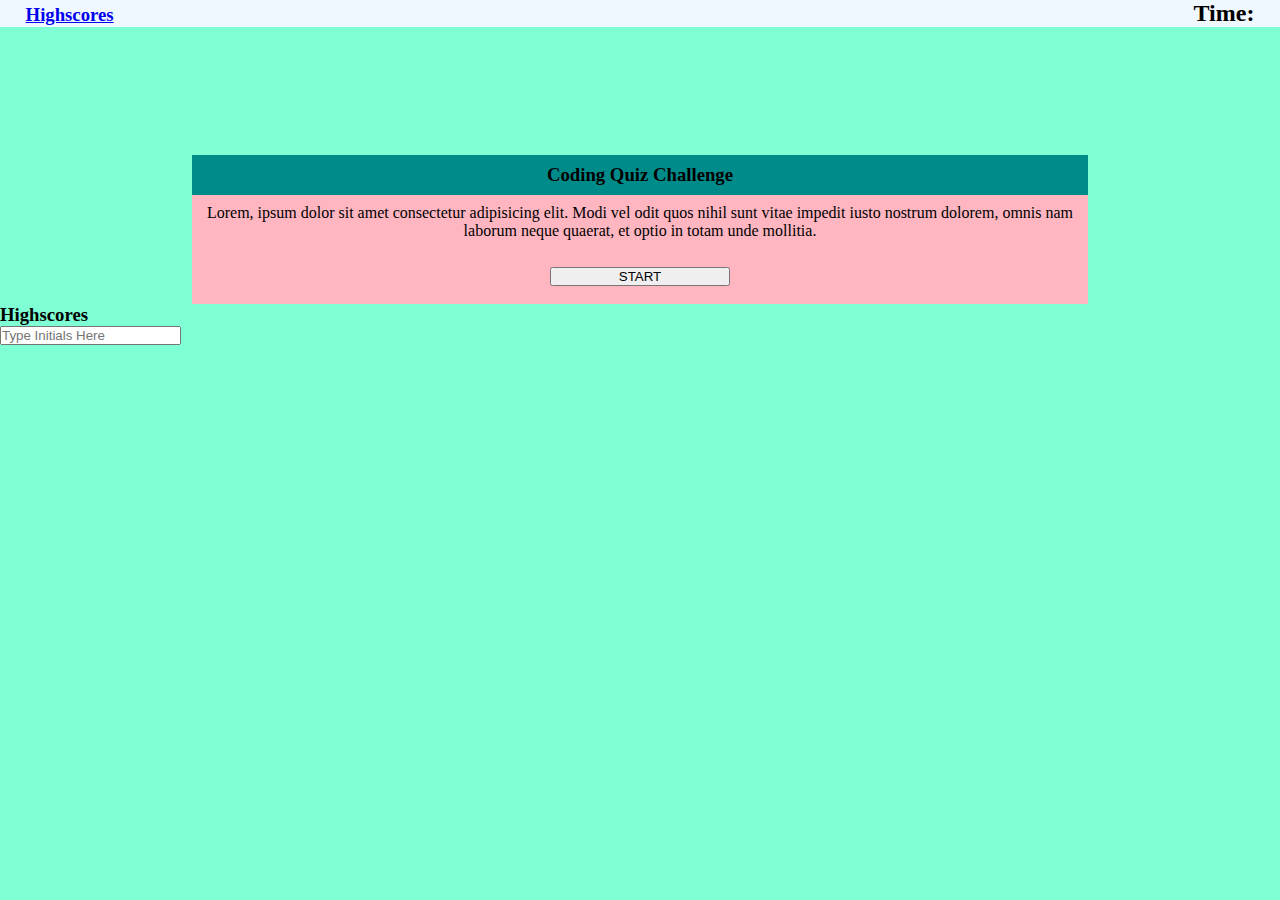
==== index.html @ 252e5e14 "added a highscores.html, highscores.js, and highscores.css--Created links and functioning buttons" ====
<!DOCTYPE html>
<html lang="en">
<head>
    <meta charset="UTF-8">
    <meta http-equiv="X-UA-Compatible" content="IE=edge">
    <meta name="viewport" content="width=device-width, initial-scale=1.0">
    <title>Coding Quiz</title>
    <link rel="stylesheet" href="assets/css/style.css">
</head>

<body>
    <header>
        <h3><a href="pages/highscores.html">Highscores</a></h3>
        <h2>Time:</h2>
    </header>

    <section id = home_page>
        <h3>Coding Quiz Challenge</h3>
        <p>Lorem, ipsum dolor sit amet consectetur adipisicing elit. Modi vel odit quos nihil sunt vitae impedit iusto nostrum dolorem, omnis nam laborum neque quaerat, et optio in totam unde mollitia.</p>
        <button id = start >START</button>
    </section>

    <section id = quiz_box>
        <h3 id = question>The Questions in the quiz live here, they include _______ and other forms</h3>
        <section id = answers>
            <button id = A>Answer One</button>
            <button id = B>Answer Two</button>
            <button id = C>Answer Three</button>
            <button id = D>Answer Four</button>
        </section>
        <h2 id = right_wrong >correct!</h2>
    </section>
    
    <section id = highscores_page>
        <h3>Highscores</h3>
        <p id = scores ></p>
        <form>
            <input type="text" placeholder="Type Initials Here">
        </form>

    </section>

    <script src="assets/javascript/index.js"></script>
</body>
</html>
---- assets/css/style.css ----
*{
    margin: 0;
    padding: 0;
    box-sizing: border-box;

}

body{
    /* display: flex; */
    width: 100%;
    height: 100%;
    background-color: aquamarine;

}

header{
    display: flex;
    justify-content: space-between;
    align-items: baseline;
    background-color: aliceblue;
    padding: 0 2% 0 2%;
}

#home_page{
    display: flex;
    justify-content: center;
    align-content: center;
    position: relative;
    margin: 10% 15% 0 15%;
    background-color: lightpink;
    flex-direction: column;
    align-items: center;
}

#home_page h3{
    height: 30%;
    width: 100%;
    text-align: center;
    background-color: darkcyan;
    padding: 1%;
}

#home_page p{
    height: 30%;
    text-align: center;
    padding: 1%;
}

#home_page button{
    margin: 2%;
}

#quiz_box{
    display: flex;
    justify-content: center;
    align-content: center;
    position: relative;
    margin: 10% 15% 0 15%;
    background-color: lightpink;
    flex-direction: column;
    /* height: fit-content; */
}

#question{
    /* width: 100%; */
    height: 30%;
    text-align: center;
    background-color: darkcyan;
    padding: 1%;

}

#answers{
    display: flex;
    flex-direction: column;
    padding: 2%;
    width: 100%;
    height: 50%;

}

#highscores{
    
}

#right_wrong{
    visibility: hidden;
}

button{
    width: 20%;
    margin-bottom:.5%;
}
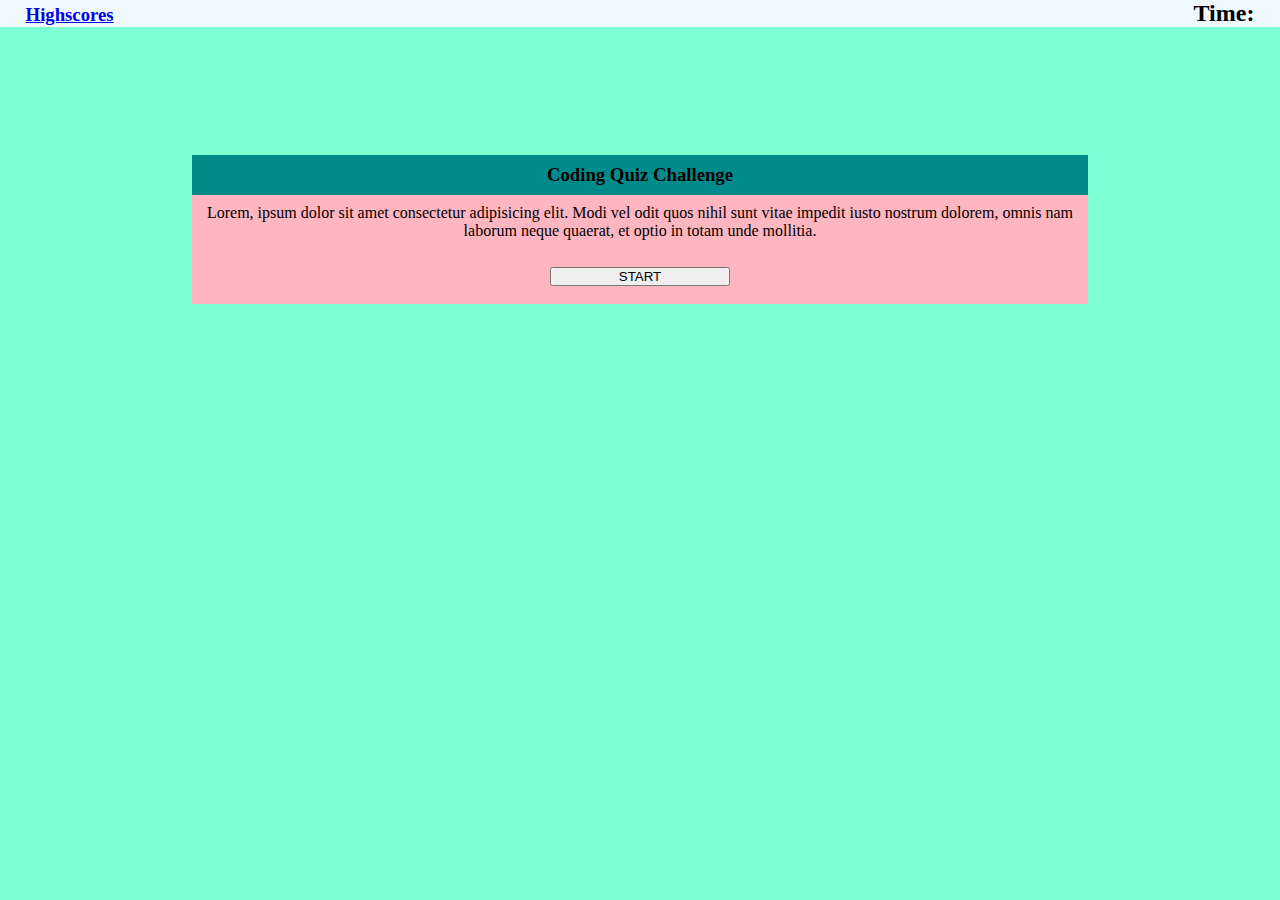
==== commit fc7daee2: "added timer function. added more questions" ====
--- a/index.html
+++ b/index.html
@@ -11,7 +11,7 @@
 <body>
     <header>
         <h3><a href="pages/highscores.html">Highscores</a></h3>
-        <h2>Time:</h2>
+        <h2 id = timer>Time:</h2>
     </header>
 
     <section id = home_page>
--- a/assets/css/style.css
+++ b/assets/css/style.css
@@ -79,7 +79,9 @@
 
 }
 
-#highscores{
+#highscores_page{
+
+    display: none;
     
 }
 
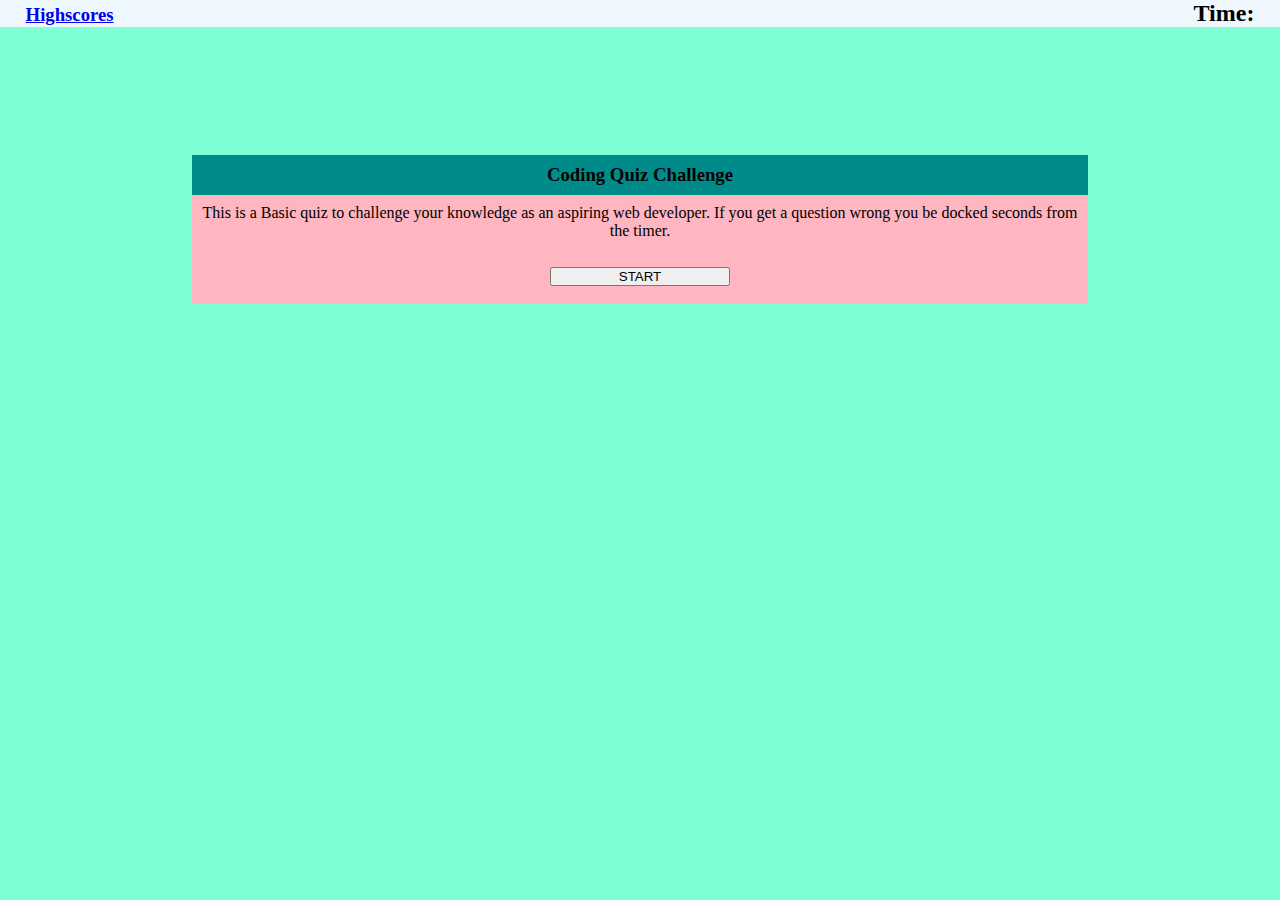
==== commit c1f80913: "fixed bugs in highscores window, added clear highscores button" ====
--- a/index.html
+++ b/index.html
@@ -16,7 +16,7 @@
 
     <section id = home_page>
         <h3>Coding Quiz Challenge</h3>
-        <p>Lorem, ipsum dolor sit amet consectetur adipisicing elit. Modi vel odit quos nihil sunt vitae impedit iusto nostrum dolorem, omnis nam laborum neque quaerat, et optio in totam unde mollitia.</p>
+        <p>This is a Basic quiz to challenge your knowledge as an aspiring web developer. If you get a question wrong you be docked seconds from the timer.</p>
         <button id = start >START</button>
     </section>
 
@@ -32,10 +32,10 @@
     </section>
     
     <section id = highscores_page>
-        <h3>Highscores</h3>
-        <p id = scores ></p>
+        <h3 id = what_you_got >Highscores:</h3>
         <form>
             <input type="text" placeholder="Type Initials Here">
+            <button id = "submit_score" >Submit</button>
         </form>
 
     </section>
--- a/assets/css/style.css
+++ b/assets/css/style.css
@@ -81,7 +81,13 @@
 
 #highscores_page{
 
-    display: none;
+    display: flex;
+    justify-content: center;
+    align-content: center;
+    position: relative;
+    margin: 10% 15% 0 15%;
+    background-color: lightpink;
+    flex-direction: column;
     
 }
 
